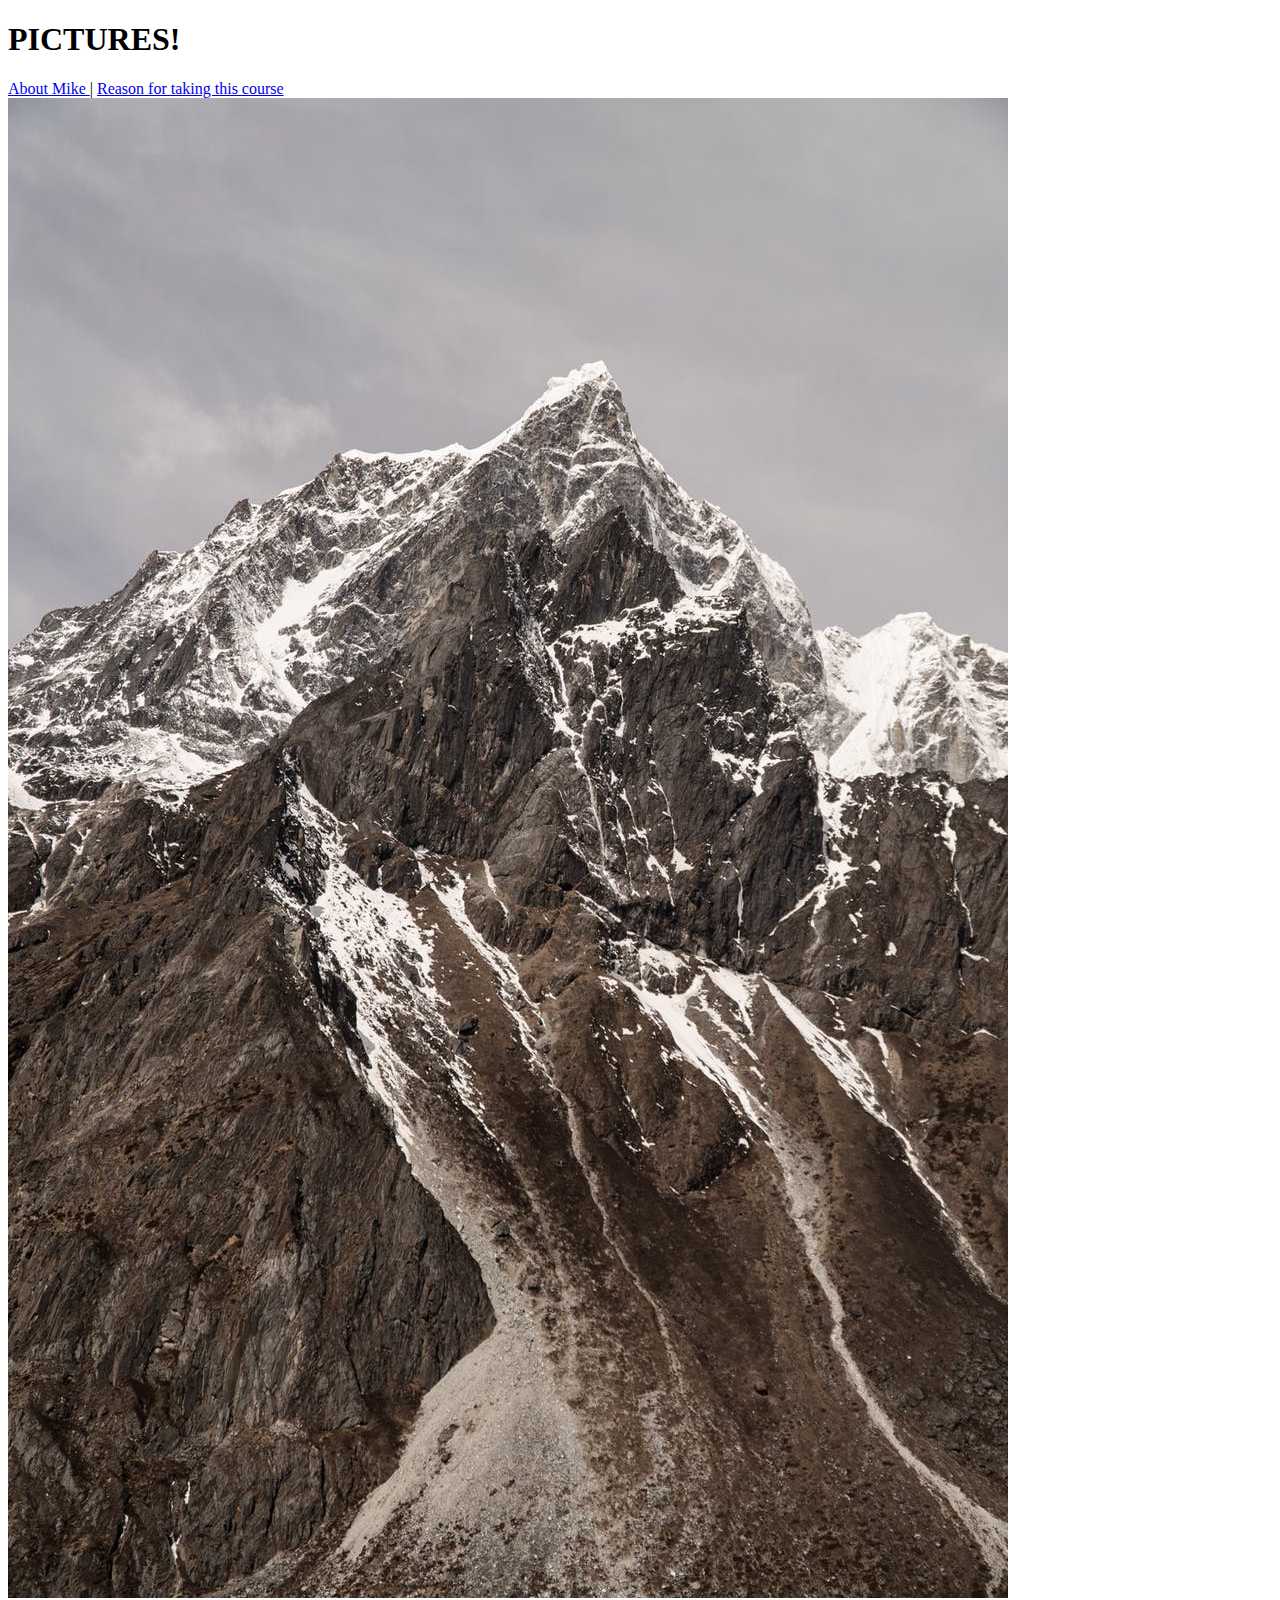
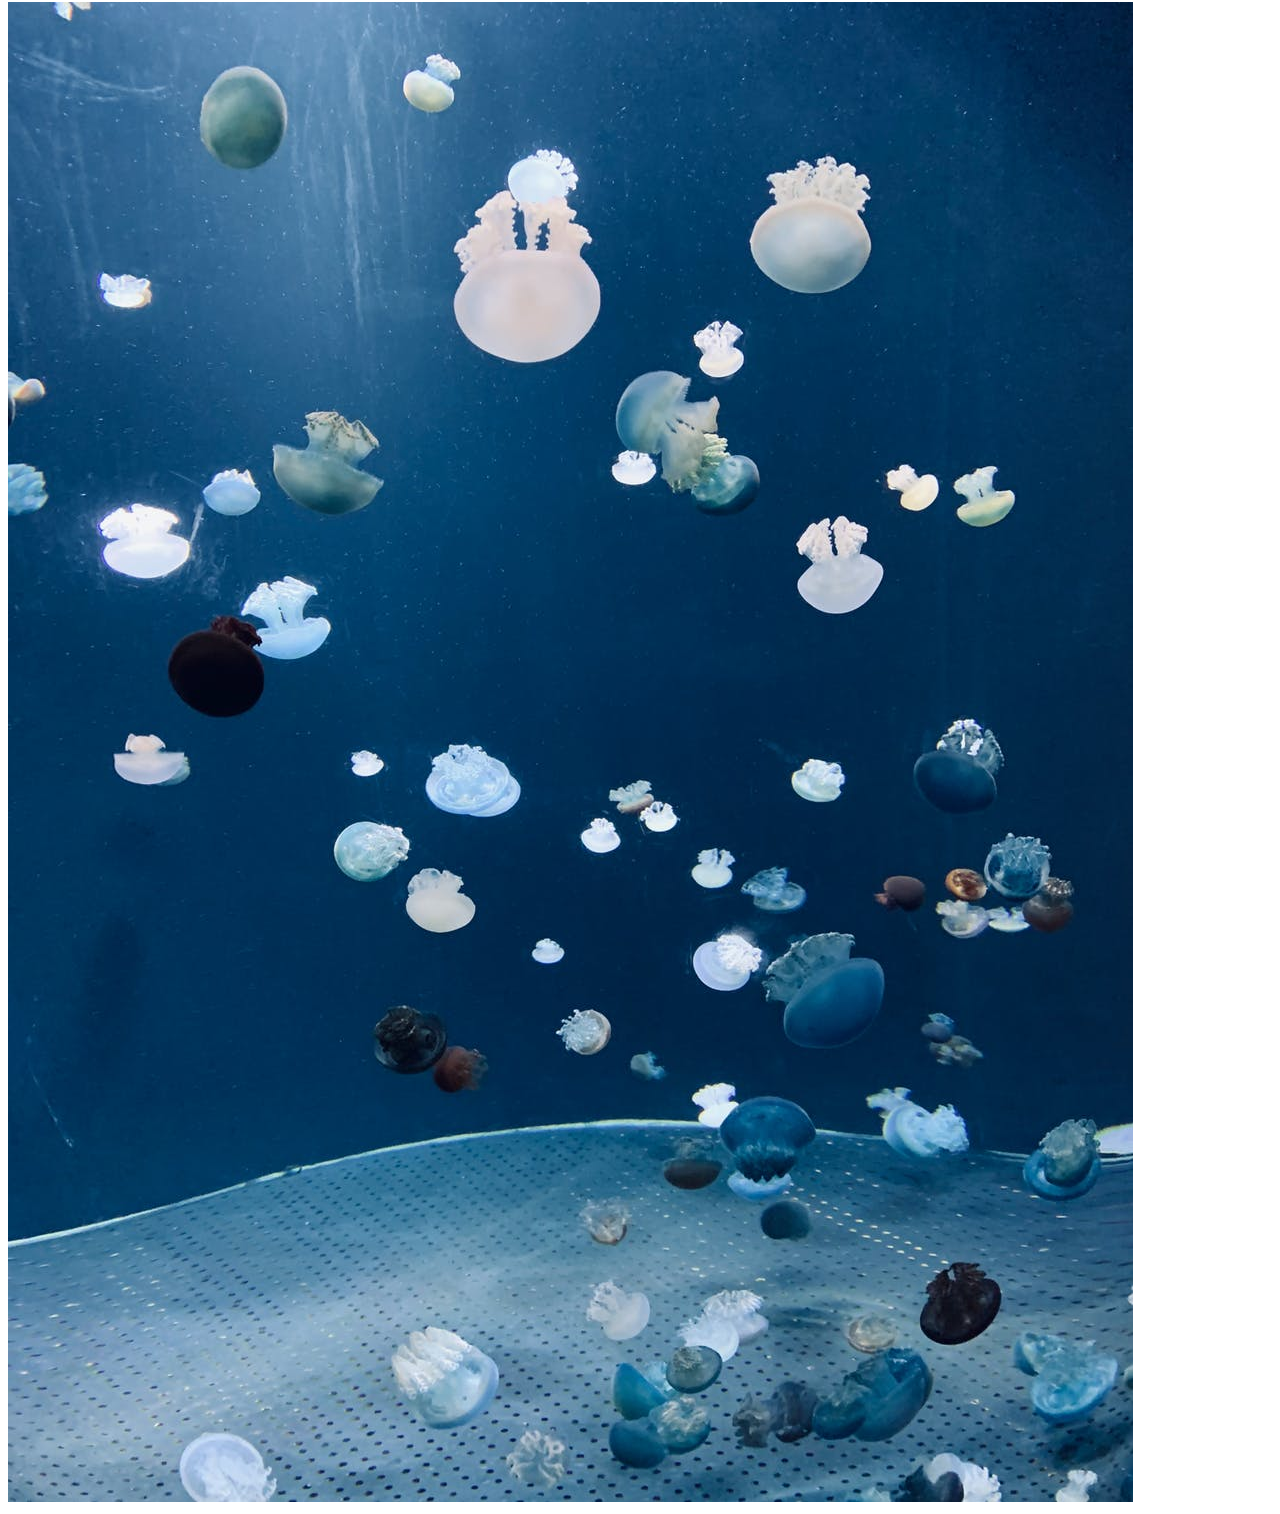
==== Pictures.html @ 775a2a33 "initial push" ====
<!DOCTYPE html>
<html>
  <h1> PICTURES! </h1>
  <nav>
    <a href="index.html"> About Mike </a> |
    <a href="Reason.html"> Reason for taking this course </a>
  </nav>
  <img src="moutain.jpeg">
  <img src="jelly.jpeg">
</html>
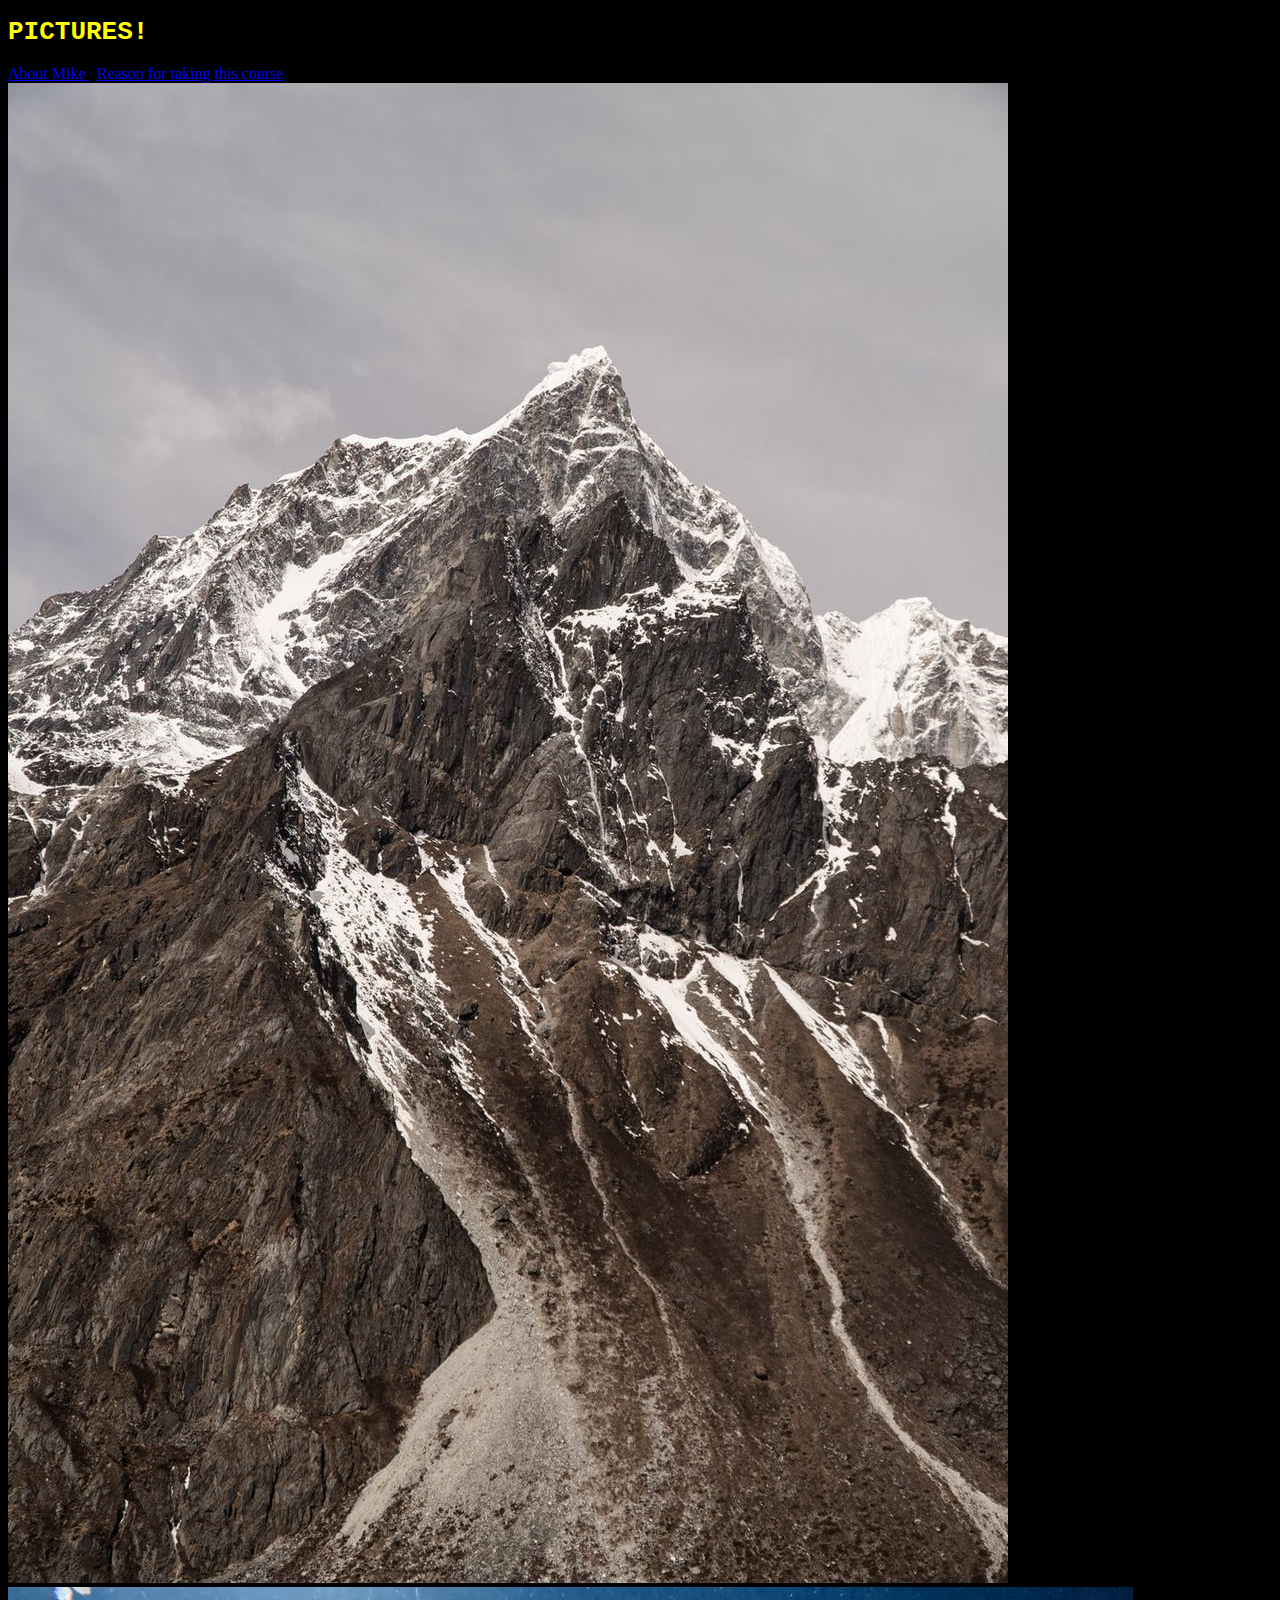
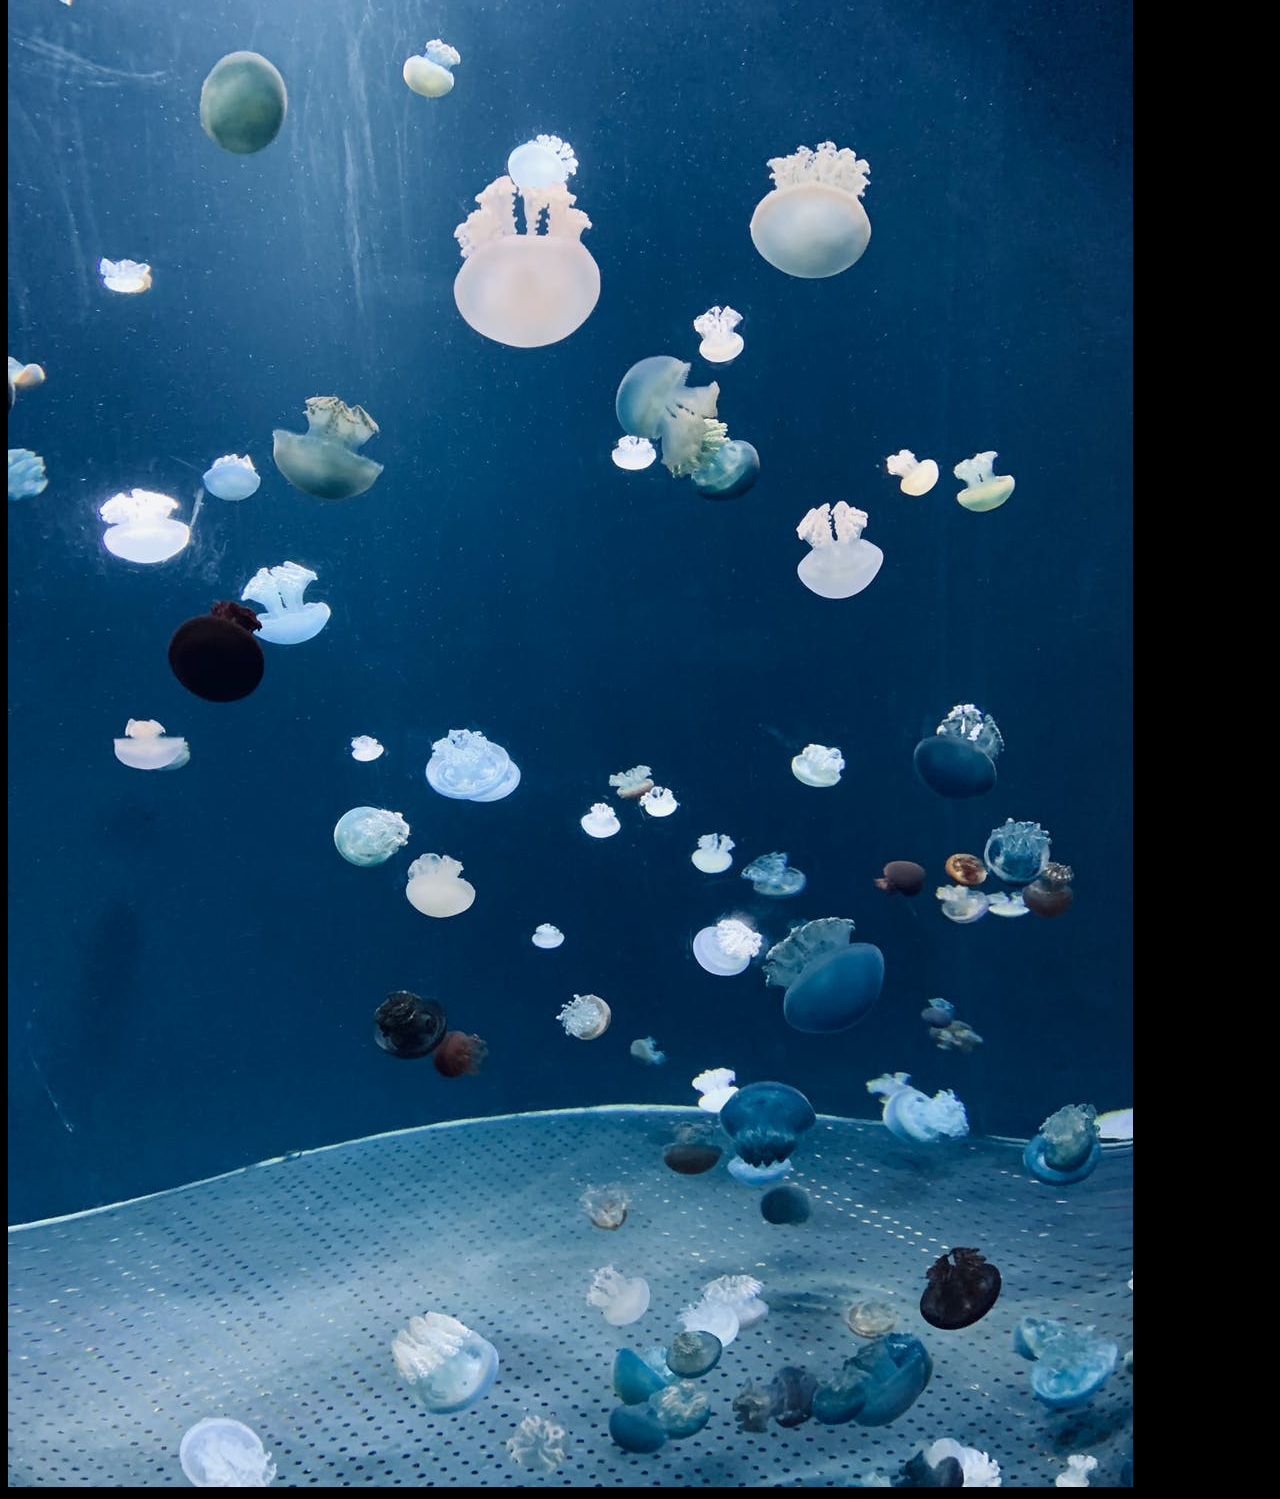
==== commit ead99802: "more css stuff" ====
--- a/Pictures.html
+++ b/Pictures.html
@@ -1,10 +1,16 @@
 <!DOCTYPE html>
-<html>
+<html lang="en">
+<head>
+  <title> "Interesting Pictures" </title>
+  <link rel="stylesheet" href="firstAttempt.css">
+</head>
+<body>
   <h1> PICTURES! </h1>
   <nav>
     <a href="index.html"> About Mike </a> |
     <a href="Reason.html"> Reason for taking this course </a>
   </nav>
-  <img src="moutain.jpeg">
-  <img src="jelly.jpeg">
+  <img src="moutain.jpeg" alt="Mountain">
+  <img src="jelly.jpeg" alt="Jelly Fish">
+  </body>
 </html>
--- a/firstAttempt.css
+++ b/firstAttempt.css
@@ -0,0 +1,33 @@
+
+
+a {
+  background-color: black;
+}
+
+h1 {
+  font-family: monospace;
+  color: yellow;
+  font-size: 2em;
+  margin: 0.67em 0;
+}
+
+body  {
+  background-color: black;
+}
+
+p:nth-of-type(2n) {
+  background-color: pink;
+}
+
+p:nth-last-of-type(2n+1){
+  background-color: aqua;
+}
+
+ul {
+  list-style-type: square;
+  color: blanchedalmond;
+}
+ol {
+  list-style-type: lower-alpha;
+  color: deepskyblue;
+}
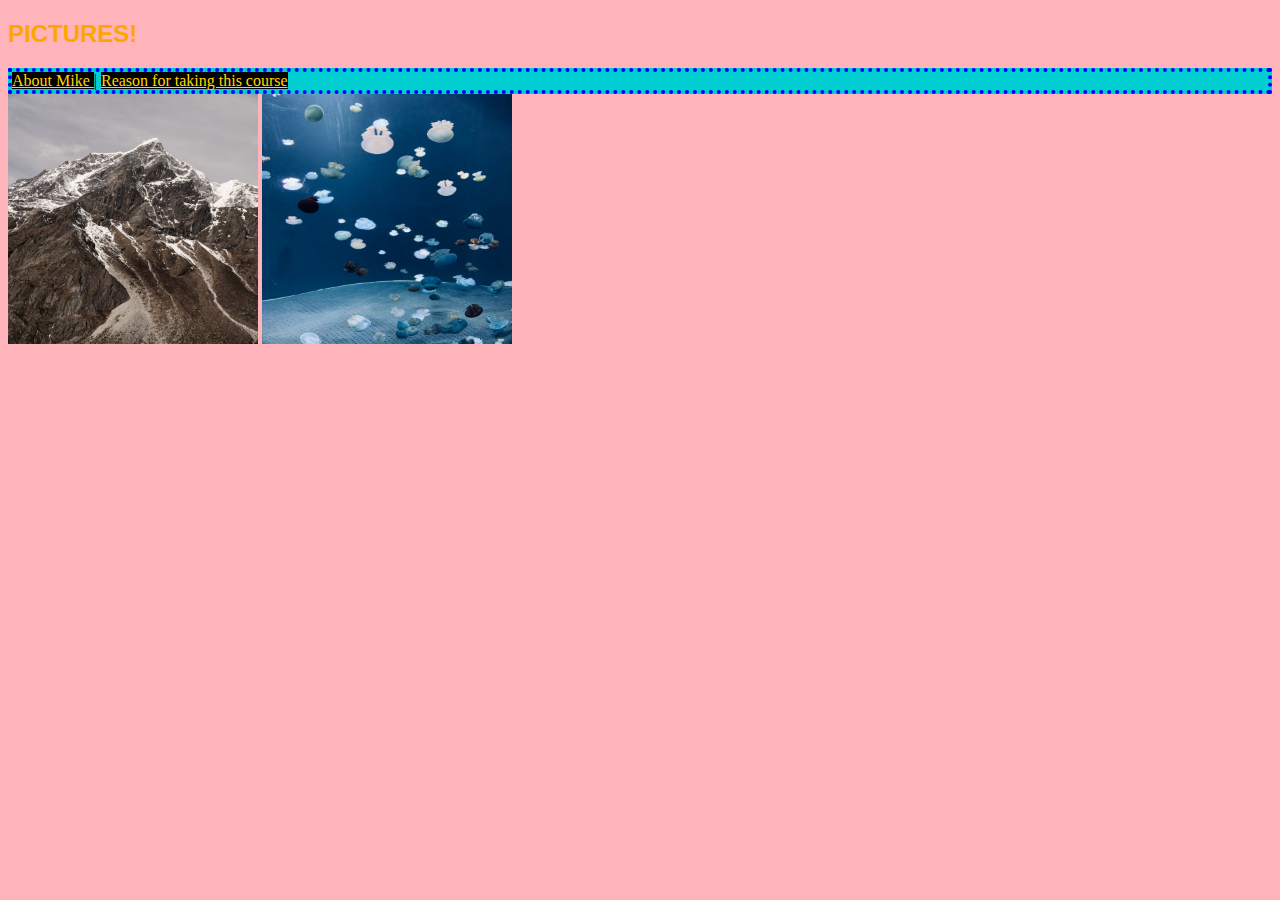
==== commit 3990e4c7: "moar css" ====
--- a/Pictures.html
+++ b/Pictures.html
@@ -5,7 +5,7 @@
   <link rel="stylesheet" href="firstAttempt.css">
 </head>
 <body>
-  <h1> PICTURES! </h1>
+  <h2> PICTURES! </h2>
   <nav>
     <a href="index.html"> About Mike </a> |
     <a href="Reason.html"> Reason for taking this course </a>
--- a/firstAttempt.css
+++ b/firstAttempt.css
@@ -11,15 +11,20 @@
   margin: 0.67em 0;
 }
 
+h2  {
+  font-family: arial;
+  color: orange;
+}
+
 body  {
-  background-color: black;
+  background-color: #FFB3BA;
 }
 
 p:nth-of-type(2n) {
-  background-color: pink;
+  background-color: green;
 }
 
-p:nth-last-of-type(2n+1){
+p:nth-of-type(2n+1){
   background-color: aqua;
 }
 
@@ -27,7 +32,36 @@
   list-style-type: square;
   color: blanchedalmond;
 }
+
+nav {
+  border: 4px dotted blue;
+  background-color: DarkTurquoise;
+}
 ol {
   list-style-type: lower-alpha;
   color: deepskyblue;
 }
+
+a:link {
+  color: gold;
+}
+
+/* visited link */
+a:visited {
+  color: lavender;
+}
+
+/* mouse over link */
+a:hover {
+  color: hotpink;
+}
+
+/* selected link */
+a:active {
+  color: limegreen;
+}
+
+img{
+  width: 250px;
+  height: 250px;
+}
